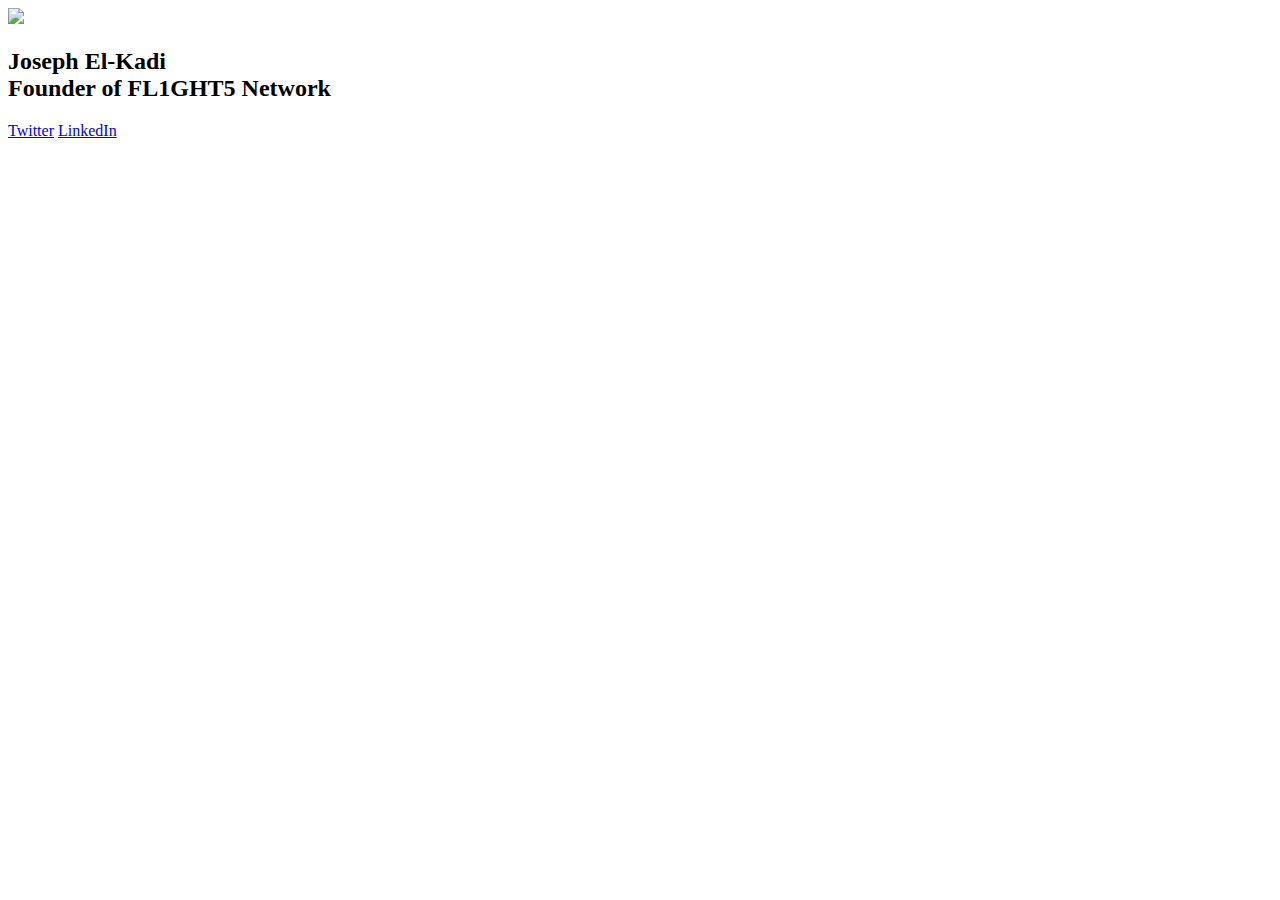
==== Profile Card/profilecard.html @ 81f1c5f0 "Create profilecard.html" ====
<!doctype html>

<html>
    
    <head>
        <link rel="stylesheet" href="ProfileCard.css">
        <title>Profile Card</title>
    </head>

    <body>
        <div class="ProfileCard">
            <div class="card">
                <div class="lines"></div>
                <div class="imgBx">
                    <img src="f15.jpg">
                </div>
            <div class="content">
                <div class="details">
                    <h2>Joseph El-Kadi<br><span>Founder of FL1GHT5 Network</span></h2>
                    <div class="data">
                        <h3></h3>
                        <h3></h3>
                        <h3></h3>
                    </div>
                    <div class="actionBtn">
                        <a target="_blank" href="https://www.twitter.com/imFL1GHT5">Twitter</a>
                        <a target="_blank" href="https://linkedin.com/in/fl1ght5">LinkedIn</a>
                    </div>
                </div>
            </div>
            </div>
        </div>
    </body>
    
</html>
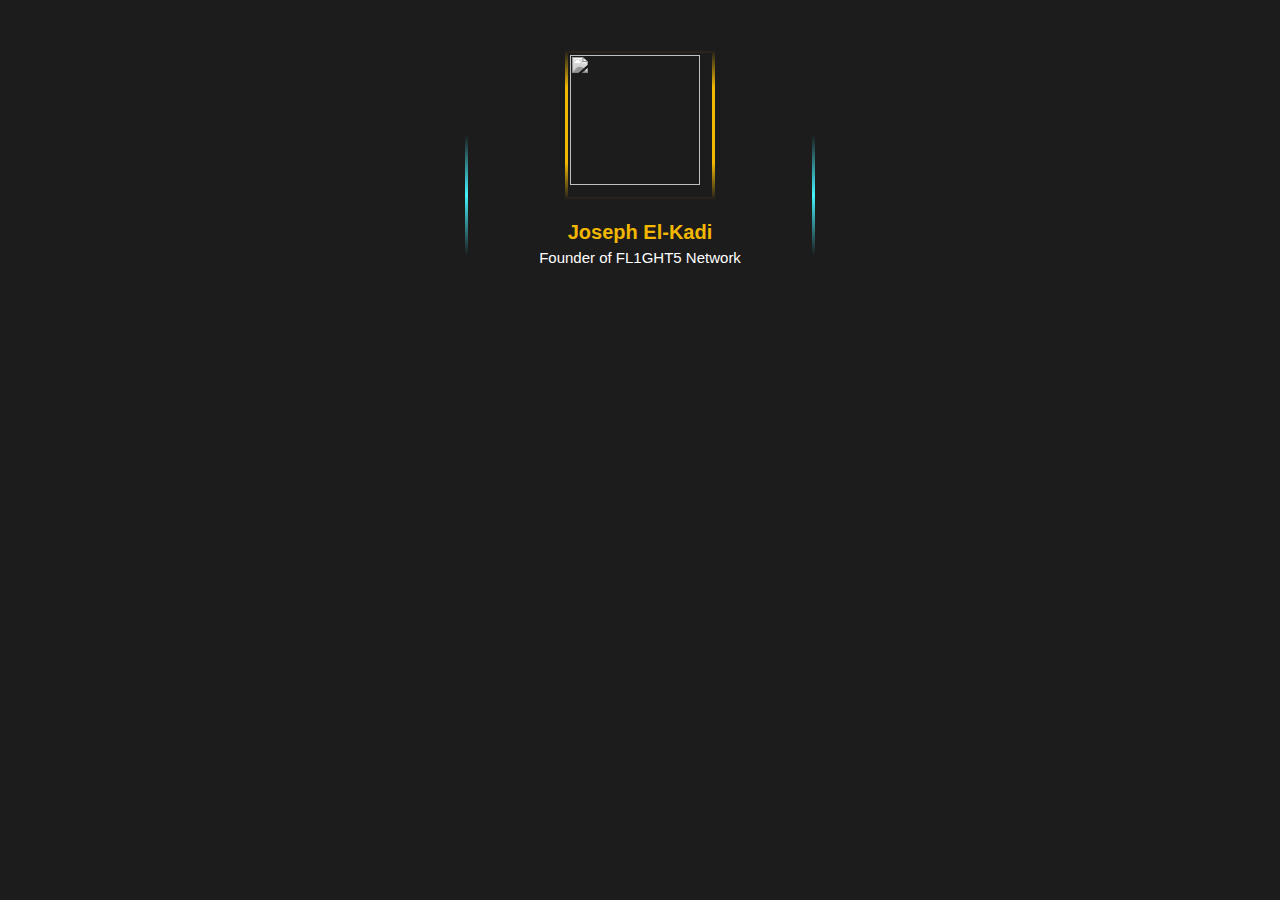
==== commit 1c78d5a6: "Update profilecard.html" ====
--- a/Profile Card/profilecard.html
+++ b/Profile Card/profilecard.html
@@ -3,7 +3,7 @@
 <html>
     
     <head>
-        <link rel="stylesheet" href="ProfileCard.css">
+        <link rel="stylesheet" href="profilecard.css">
         <title>Profile Card</title>
     </head>
 
--- a/Profile Card/profilecard.css
+++ b/Profile Card/profilecard.css
@@ -0,0 +1,246 @@
+html 
+{
+    scroll-behavior: smooth;
+}
+
+body
+{
+    background: #1C1C1C;
+    max-width: auto;
+    min-width: 100px;
+    min-height: 100px;
+    margin: auto;
+    display: flex;
+    justify-content: center;
+}
+a:link
+{
+    text-decoration: none;
+}
+  
+a:visited
+{
+    text-decoration: none;
+}
+  
+a:hover
+{
+    text-decoration: none;
+}
+  
+a:active
+{
+    text-decoration: none;
+}
+.ProfileCard
+{
+    position: absolute;
+    top: 100px;
+    margin: 0;
+    padding: 0;
+    box-sizing: border-box;
+    font-family: 'Poppins', sans-serif;
+    display: flex;
+    justify-content: center;
+    align-items: center;
+    background: #1C1C1C;
+
+}
+.card
+{
+    position: relative;
+    width: 350px;
+    height: 190px;
+    background: #1C1C1C;
+    transition: 0.5s;
+}
+.card:hover
+{
+    height: 450px;
+}
+.card .lines
+{
+    position: absolute;
+    inset: 0;
+    background: color #000;
+    overflow: hidden;
+}
+.card .lines::before
+{
+    content: '';
+    position: absolute;
+    top: 50%;
+    left: 50%;
+    transform: translate(-50%,-50%);
+    width: 600px;
+    height: 120px;
+    background: linear-gradient(transparent,#45f3ff,transparent);
+    animation: animate 3s linear infinite;
+}
+@keyframes animate
+{
+    0%
+    {
+        transform: translate(-50%,-50%) rotate(0deg);
+    }
+    100%
+    {
+        transform: translate(-50%,-50%) rotate(360deg);
+    }
+}
+.card .lines::after
+{
+    content: '';
+    position: absolute;
+    inset: 3px;
+    background: #1C1C1C;
+}
+.card .imgBx
+{
+    position: absolute;
+    top: -50px;
+    left: 50%;
+    transform: translate(-50%);
+    width: 150px;
+    height: 150px;
+    background: #1C1C1C;
+    transition: 0.5s;
+    z-index: 10;
+    overflow: hidden;
+}
+.card:hover .imgBx
+{
+    width: 250px;
+    height: 250px;
+}
+.card .imgBx::before
+{
+    content: '';
+    position: absolute;
+    top: 50%;
+    left: 50%;
+    width: 500px;
+    height: 150px;
+    transform: translate(-50%,-50%);
+    background: linear-gradient(transparent,#f2b701,#f2b701,#f2b701,transparent);
+    animation: animate2 5s linear infinite;
+}
+@keyframes animate2
+{
+    0%
+    {
+        transform: translate(-50%,-50%) rotate(360deg);
+    }
+    100%
+    {
+        transform: translate(-50%,-50%) rotate(0deg);
+    }
+}
+.card .imgBx::after
+{
+    content: '';
+    position: absolute;
+    inset: 3px;
+    background: #1C1C1C;
+}
+.card .imgBx img
+{
+    position: absolute;
+    top: 5px;
+    left: 5px;
+    z-index: 1;
+    width: calc(100% - 10px);
+    height: calc(100% - 10px);
+    filter: grayscale(1);
+}
+.card:hover .imgBx img
+{
+    filter: grayscale(0);
+    transition: 1s;
+}
+.card .content
+{
+    position: absolute;
+    width: 100%;
+    height: 100%;
+    display: flex;
+    justify-content: center;
+    align-items: flex-end;
+    overflow: hidden;
+}
+.card .content .details
+{
+    padding: 55px;
+    text-align: center;
+    width: 100%;
+    transition: 0.5s;
+    transform: translateY(145px);
+}
+.card:hover .content .details
+{
+transform: translateY(0px);
+}
+.card .content .details h2
+{
+    font-size: 1.25em;
+    font-weight: 600;
+    color: #f2b701;
+    line-height: 1.2em;
+}
+.card .content .details h2 span
+{
+    font-size: 0.75em;
+    font-weight: 500;
+    color: #fff;
+}
+.card .content .details .data
+{
+    display: flex;
+    justify-content: space-between; 
+    margin: 20px 0;
+}
+.card .content .details .data h3
+{
+    font-size: 1em;
+    color: #f2b701;
+    line-height: 1.2em;
+    font-weight: 600;
+}
+.card .content .details .data h3 span
+{
+    font-size: 0.85em;
+    font-weight: 400;
+    color: #fff;
+}
+.card .content .details .actionBtn
+{
+    display: flex;
+    justify-content: space-between;
+    gap: 20px;
+}
+.card .content .details .actionBtn a
+{
+    padding: 10px 30px;
+    border: none;
+    outline: none;
+    border-radius: 5px;
+    font-weight: 500;
+    background: red;
+    color: #1C1C1C;
+    cursor: pointer;
+    opacity: 0.5;
+}
+.card .content .details .actionBtn a:nth-child(1)
+{
+    background: #1d9bf0;
+}
+.card .content .details .actionBtn a:nth-child(2)
+{
+    background: #0078b7;
+}
+
+.card .content .details .actionBtn a:hover
+{
+    opacity: 1;
+    transition: 0.5s;
+}
